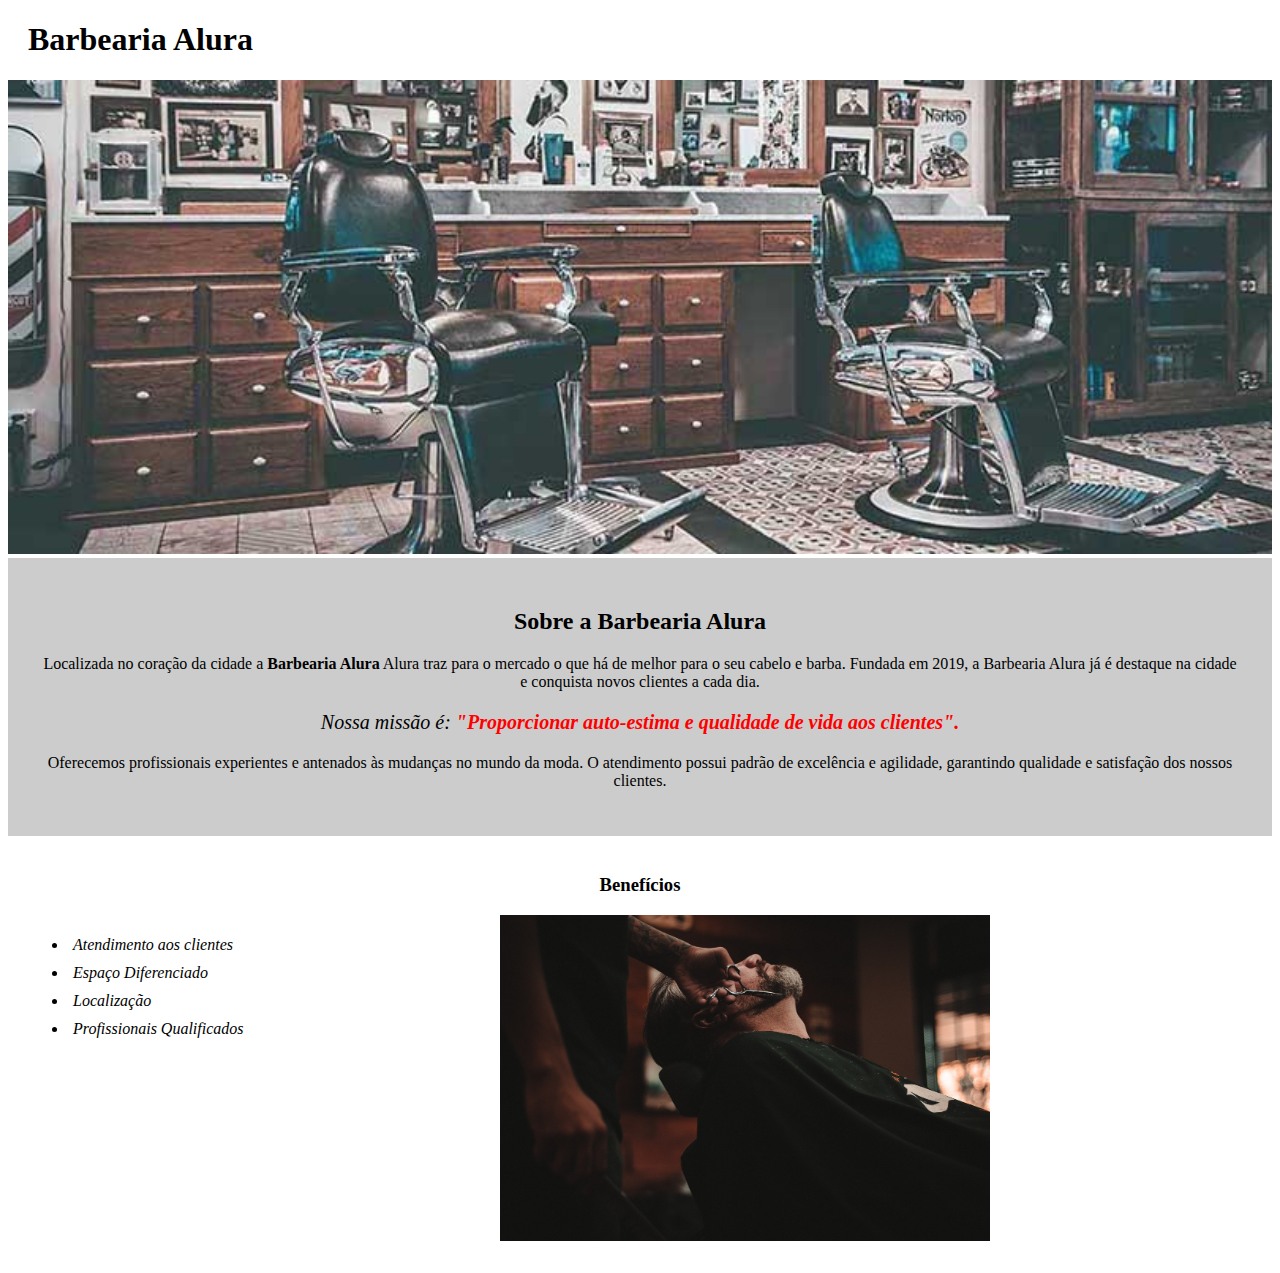
==== HTML-CSS3-PT2/index.html @ 5bd784d8 "Inicio parte 2 do curso HTML E CSS" ====
<!DOCTYPE html>
<html lang="pt-br">

<head>
    <title>Barbearia Alura</title>
    <meta charset="UTF-8">
    <link rel="stylesheet" href="style.css">


</head>

<body>

    <header>
        <h1 class="titulo-princial">Barbearia Alura</h1>
    </header>

    <img id="banner" src="banner.jpg">

    <div class="principal">
    <h2 class="titulo-centralizado">Sobre a Barbearia Alura</h2>

    <p>Localizada no coração da cidade a <strong>Barbearia Alura</strong> Alura traz para o
        mercado o que há de melhor
        para
        o seu cabelo e barba.
        Fundada em 2019, a Barbearia Alura já é destaque na cidade e conquista novos clientes a cada dia.</p>

    <p id="missao"> <em>Nossa missão é: <strong>"Proporcionar auto-estima e qualidade de
                vida aos clientes".</strong></em></p>

    <p>Oferecemos profissionais experientes e antenados às mudanças no mundo da moda. O atendimento possui padrão de
        excelência
        e agilidade, garantindo qualidade e satisfação dos nossos clientes.</p>

    </div>
    <div class="beneficios">
        <h3 class="titulo-centralizado" >Benefícios</h3>

    <ul>
        <li class="itens">Atendimento aos clientes</li>
        <li class="itens">Espaço Diferenciado</li>
        <li class="itens">Localização</li>
        <li class="itens">Profissionais Qualificados</li>
    </ul>

    <img src="beneficios.jpg" class="imagembeneficios">

</div>
</body>

</html>
---- HTML-CSS3-PT2/style.css ----
body {
    
}

#banner {
    width: 100%;
}

.principal{
    background-color: #cccccc;
    padding: 30px;
}

.titulo-princial {
    padding-left: 20px; 
}

.titulo-centralizado {
    text-align: center
}

p {
    text-align: center
}

#missao {
    font-size: 20px;
    
}

em strong {
    color: red
}



.beneficios {
    background: white;
    padding: 20px;
}

.itens {
    font-style: italic;
    padding: 5px;
}

ul {
    display: inline-block;
    vertical-align: top;
    width: 20%;
    margin-right: 15%;
}

.imagembeneficios {
    width: 40%;
}
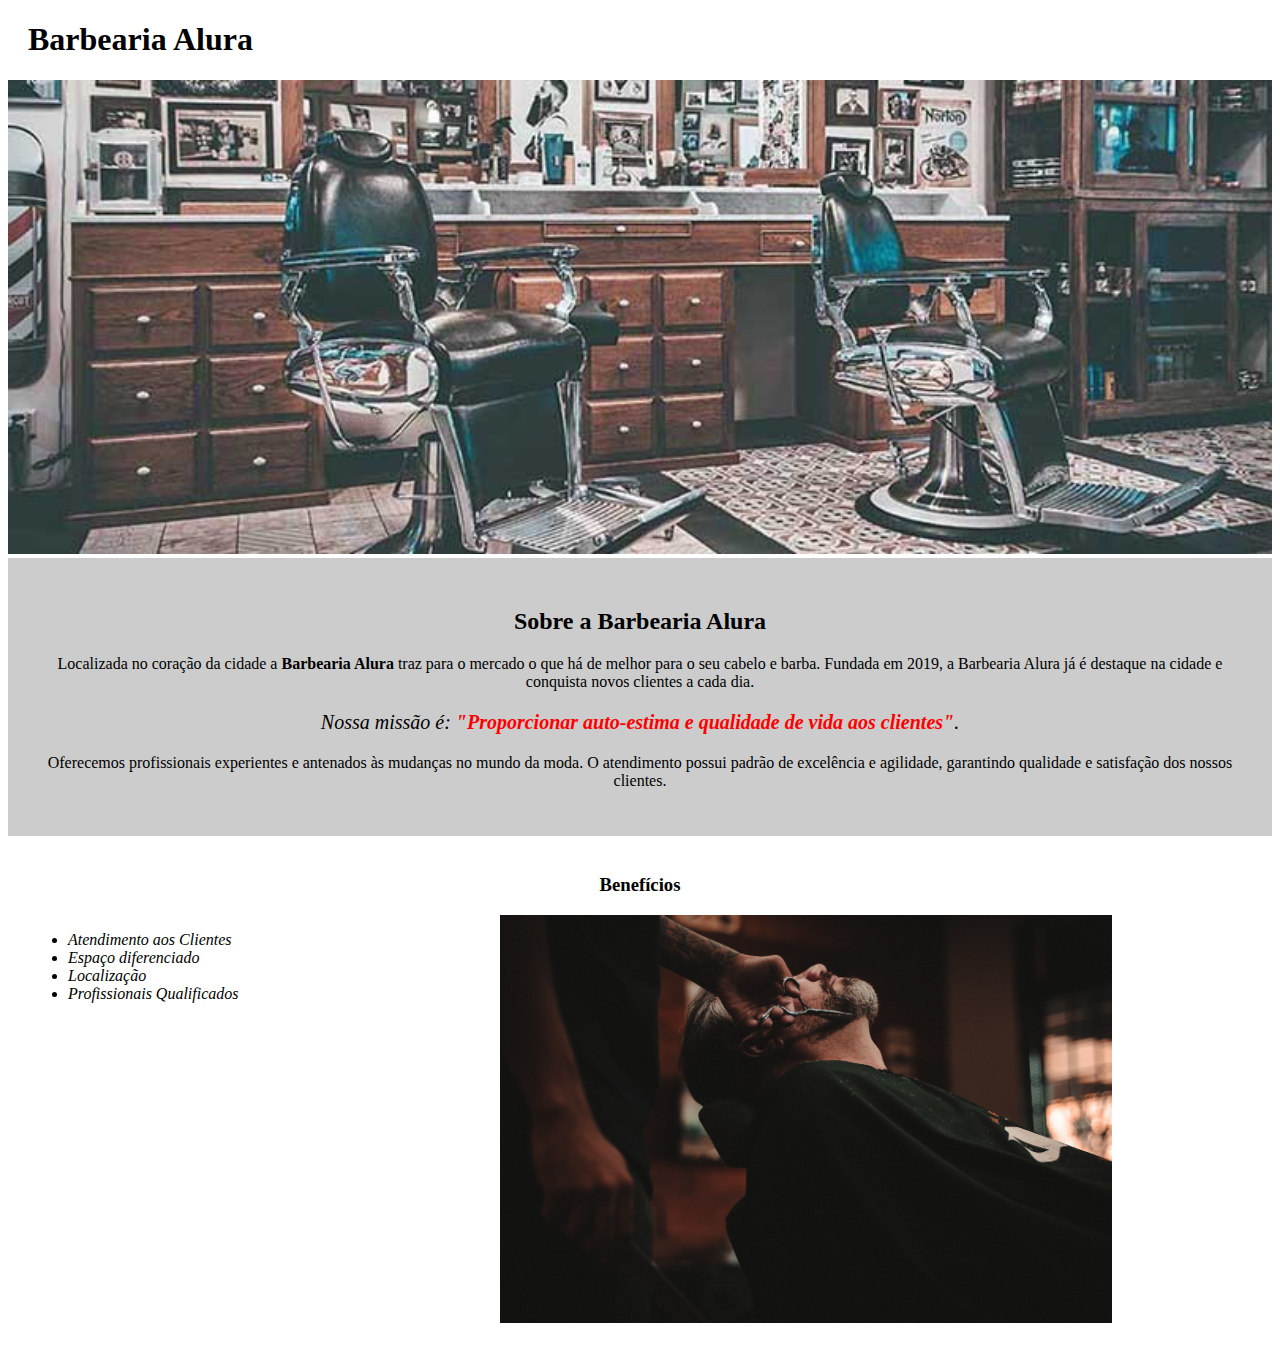
==== commit 2181c249: "Atualizando curso 2 com as aulas 1,2,3" ====
--- a/HTML-CSS3-PT2/index.html
+++ b/HTML-CSS3-PT2/index.html
@@ -1,52 +1,37 @@
-<!DOCTYPE html>
-<html lang="pt-br">
-
-<head>
-    <title>Barbearia Alura</title>
-    <meta charset="UTF-8">
-    <link rel="stylesheet" href="style.css">
-
-
-</head>
-
-<body>
-
-    <header>
-        <h1 class="titulo-princial">Barbearia Alura</h1>
-    </header>
-
-    <img id="banner" src="banner.jpg">
-
-    <div class="principal">
-    <h2 class="titulo-centralizado">Sobre a Barbearia Alura</h2>
-
-    <p>Localizada no coração da cidade a <strong>Barbearia Alura</strong> Alura traz para o
-        mercado o que há de melhor
-        para
-        o seu cabelo e barba.
-        Fundada em 2019, a Barbearia Alura já é destaque na cidade e conquista novos clientes a cada dia.</p>
-
-    <p id="missao"> <em>Nossa missão é: <strong>"Proporcionar auto-estima e qualidade de
-                vida aos clientes".</strong></em></p>
-
-    <p>Oferecemos profissionais experientes e antenados às mudanças no mundo da moda. O atendimento possui padrão de
-        excelência
-        e agilidade, garantindo qualidade e satisfação dos nossos clientes.</p>
-
-    </div>
-    <div class="beneficios">
-        <h3 class="titulo-centralizado" >Benefícios</h3>
-
-    <ul>
-        <li class="itens">Atendimento aos clientes</li>
-        <li class="itens">Espaço Diferenciado</li>
-        <li class="itens">Localização</li>
-        <li class="itens">Profissionais Qualificados</li>
-    </ul>
-
-    <img src="beneficios.jpg" class="imagembeneficios">
-
-</div>
-</body>
-
+<!DOCTYPE html>
+<html lang="pt-br">
+	<head>
+		<meta charset="UTF-8">
+		<title>Barbearia Alura</title>
+		<link rel="stylesheet" href="style.css">
+	</head>
+
+	<body>
+		<header>
+			<h1 class="titulo-principal">Barbearia Alura</h1>
+		</header>
+		<img id="banner" src="banner.jpg">
+		<div class="principal">
+			<h2 class="titulo-centralizado">Sobre a Barbearia Alura</h2>
+	 
+			<p>Localizada no coração da cidade a <strong>Barbearia Alura</strong> traz para o mercado o que há de melhor para o seu cabelo e barba. Fundada em 2019, a Barbearia Alura já é destaque na cidade e conquista novos clientes a cada dia.</p>
+
+			<p id="missao"><em>Nossa missão é: <strong>"Proporcionar auto-estima e qualidade de vida aos clientes"</strong>.</em></p>
+
+			<p>Oferecemos profissionais experientes e antenados às mudanças no mundo da moda. O atendimento possui padrão de excelência e agilidade, garantindo qualidade e satisfação dos nossos clientes.</p>
+		</div>
+
+		<div class="beneficios">
+			<h3 class="titulo-centralizado">Benefícios</h3>
+
+			<ul>
+				<li class="itens">Atendimento aos Clientes</li>
+				<li class="itens">Espaço diferenciado</li>
+				<li class="itens">Localização</li>
+				<li class="itens">Profissionais Qualificados</li>
+			</ul>
+
+			<img src="beneficios.jpg" class="imagembeneficios">
+		</div>
+	</body>
 </html>--- a/HTML-CSS3-PT2/style.css
+++ b/HTML-CSS3-PT2/style.css
@@ -1,59 +1,48 @@
-body {
-    
-}
-
-#banner {
-    width: 100%;
-}
-
-.principal{
-    background-color: #cccccc;
-    padding: 30px;
-}
-
-.titulo-princial {
-    padding-left: 20px; 
-}
-
-.titulo-centralizado {
-    text-align: center
-}
-
-p {
-    text-align: center
-}
-
-#missao {
-    font-size: 20px;
-    
-}
-
-em strong {
-    color: red
-}
-
-
-
-.beneficios {
-    background: white;
-    padding: 20px;
-}
-
-.itens {
-    font-style: italic;
-    padding: 5px;
-}
-
-ul {
-    display: inline-block;
-    vertical-align: top;
-    width: 20%;
-    margin-right: 15%;
-}
-
-.imagembeneficios {
-    width: 40%;
-}
-
-
-
+#banner {
+	width:100%;
+}
+
+.principal{
+	background: #CCCCCC;
+	padding: 30px;
+}
+
+.titulo-principal {
+	padding-left: 20px;
+}
+
+.titulo-centralizado {
+	text-align: center
+}
+
+p {
+	text-align: center;
+}
+
+#missao {
+	font-size: 20px
+}
+
+em strong {
+	color: #FF0000;
+}
+
+.itens {
+	font-style: italic
+}
+
+.beneficios {
+	background: #FFFFFF;
+	padding: 20px;
+}
+
+ul {
+	display: inline-block;
+	vertical-align: top;
+	width: 20%;
+	margin-right: 15%;
+}
+
+.imagembeneficios {
+	width: 50%;
+}